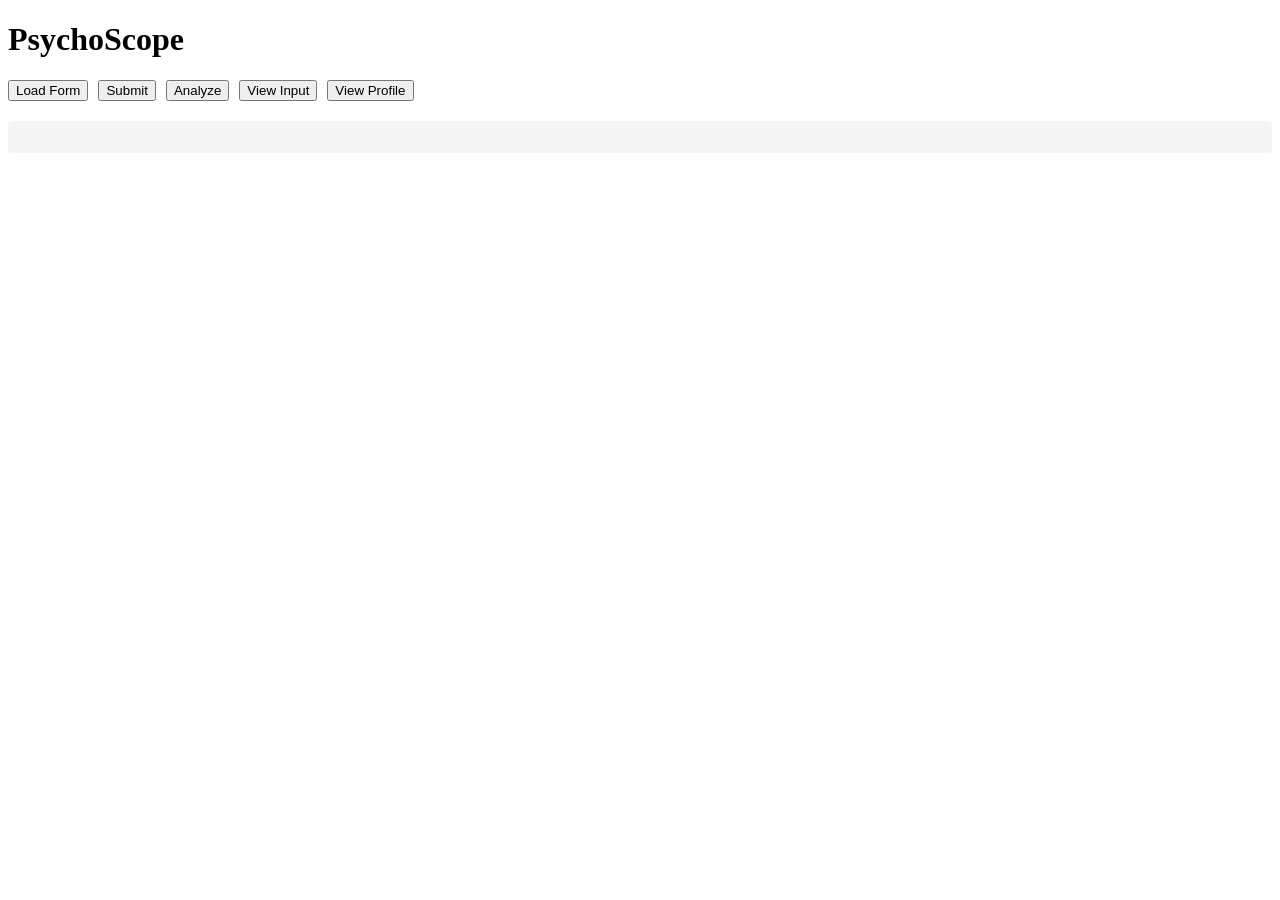
==== index.html @ bf646ca1 "changed stuff" ====
<!DOCTYPE html>
<html lang="en">
<head>
  <meta charset="UTF-8" />
  <title>PsychoScope</title>
  <link rel="stylesheet" href="/static/style.css" />
</head>
<body>

  <h1>PsychoScope</h1>

  <!-- Step buttons -->
  <div id="controls">
    <button id="btn-load-form">Load Form</button>
    <button id="btn-submit">Submit</button>
    <button id="btn-analyze">Analyze</button>
    <button id="btn-view-input">View Input</button>
    <button id="btn-view-profile">View Profile</button>
  </div>

  <!-- Form injected here from /form -->
  <div id="form-container"></div>

  <!-- Results displayed here -->
  <div id="results"></div>

  <script src="/static/script.js"></script>

</body>
</html>
---- static/style.css ----
import flex

body {
  font-family: sans-serif;
  max-width: 800px;
  margin: 40px auto;
  padding: 0 20px;
}

#controls {
  display: flex;
  gap: 10px;
  margin: 20px 0;
}

#form-container {
  margin: 20px 0;
}

#results {
  white-space: pre-wrap;
  background: #f4f4f4;
  padding: 16px;
  border-radius: 4px;
  margin-top: 20px;
}
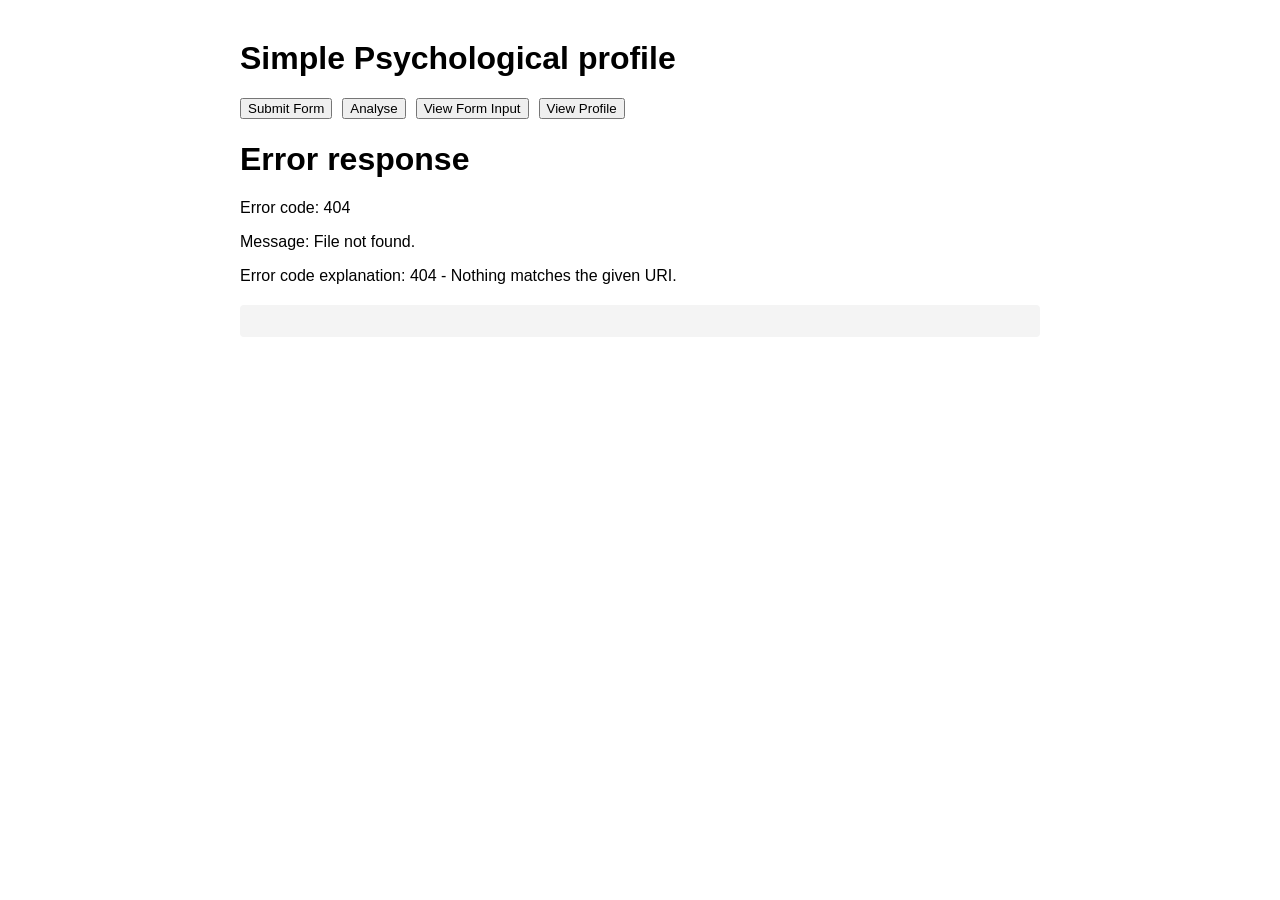
==== commit cd93d3aa: "changed stuff" ====
--- a/index.html
+++ b/index.html
@@ -2,29 +2,25 @@
 <html lang="en">
 <head>
   <meta charset="UTF-8" />
-  <title>PsychoScope</title>
-  <link rel="stylesheet" href="/static/style.css" />
+  <title>Simple Psychological profile </title>
+  <link rel="stylesheet" href="/style.css" />
 </head>
 <body>
 
-  <h1>PsychoScope</h1>
+  <h1>Simple Psychological profile </h1>
 
-  <!-- Step buttons -->
   <div id="controls">
-    <button id="btn-load-form">Load Form</button>
-    <button id="btn-submit">Submit</button>
-    <button id="btn-analyze">Analyze</button>
-    <button id="btn-view-input">View Input</button>
-    <button id="btn-view-profile">View Profile</button>
+    <button id="submit">Submit Form</button>
+    <button id="analyse">Analyse</button>
+    <button id="view-input">View Form Input</button>
+    <button id="view-profile">View Profile</button>
   </div>
 
-  <!-- Form injected here from /form -->
   <div id="form-container"></div>
 
-  <!-- Results displayed here -->
   <div id="results"></div>
 
-  <script src="/static/script.js"></script>
+  <script src="/script.js"></script>
 
 </body>
 </html>
--- a/style.css
+++ b/style.css
@@ -0,0 +1,23 @@
+body {
+  font-family: sans-serif;
+  max-width: 800px;
+  margin: 40px auto;
+  padding: 0 20px;
+}
+
+#controls {
+  display: flex;
+  gap: 10px;
+  margin: 20px 0;
+}
+
+#form-container {
+  margin: 20px 0;
+}
+
+#results {
+  background: #f4f4f4;
+  padding: 16px;
+  border-radius: 4px;
+  margin-top: 20px;
+}
